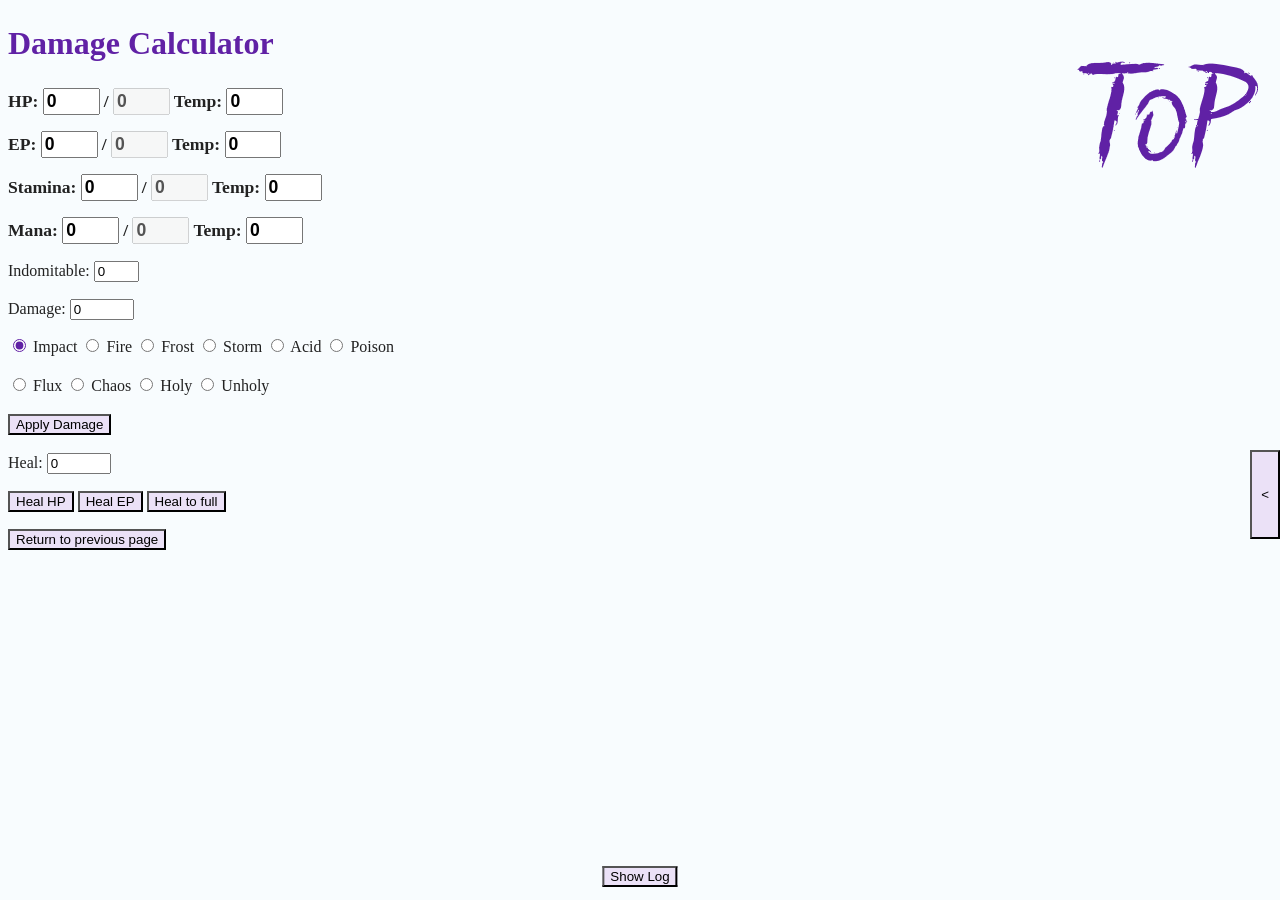
==== hpchange.html @ 517943d3 "Add output log" ====
<!doctype html>
<html class="no-js" lang="">

<head>
  <meta charset="utf-8">
  <meta name="viewport" content="width=device-width, initial-scale=1">
  <title>Damage Calculator</title>
  <link rel="stylesheet" href="css/style.css">
</head>

<body>

  <h1>Damage Calculator</h1>
  <img src="img/logo.png" alt="Logo" id="logo" />

  <div class="hpDiv">
    <p>
      <label for="hp" id="hpLabel" class="hpInfo">HP: </label>
      <input type="number" id="hp" min="0" max="1000" value="10" class="hpInfo" />
      <label for="maxHp" id="maxHpLabel" class="hpInfo"> / </label>
      <input type="number" id="maxHp" min="0" max="1000" value="10" class="hpInfo" />
      <label for="tempHp" id="tempHpLabel" class="hpInfo">Temp: </label>
      <input type="number" id="tempHp" min="0" max="1000" value="0" class="hpInfo" />
    </p>
  </div>
  <div class="hpDiv">
    <p>
      <label for="ep" id="epLabel" class="hpInfo">EP: </label>
      <input type="number" id="ep" min="0" max="1000" value="10" class="hpInfo" />
      <label for="maxEp" id="maxEpLabel" class="hpInfo"> / </label>
      <input type="number" id="maxEp" min="0" max="1000" value="10" class="hpInfo" />
      <label for="tempEp" id="tempEpLabel" class="hpInfo">Temp: </label>
      <input type="number" id="tempEp" min="0" max="1000" value="0" class="hpInfo" />
    </p>
  </div>
  <div class="hpDiv">
    <p>
      <label for="stamina" id="staminaLabel" class="hpInfo">Stamina: </label>
      <input type="number" id="stamina" min="0" max="1000" value="0" class="hpInfo" />
      <label for="maxStamina" id="maxStaminaLabel" class="hpInfo"> / </label>
      <input type="number" id="maxStamina" min="0" max="1000" value="0" class="hpInfo" />
      <label for="tempStamina" id="tempStaminaLabel" class="hpInfo">Temp: </label>
      <input type="number" id="tempStamina" min="0" max="1000" value="0" class="hpInfo" />
    </p>
    <p>
      <label for="mana" id="manaLabel" class="hpInfo">Mana: </label>
      <input type="number" id="mana" min="0" max="1000" value="0" class="hpInfo" />
      <label for="maxMana" id="maxManaLabel" class="hpInfo"> / </label>
      <input type="number" id="maxMana" min="0" max="1000" value="0" class="hpInfo" />
      <label for="tempMana" id="tempManaLabel" class="hpInfo">Temp: </label>
      <input type="number" id="tempMana" min="0" max="1000" value="0" class="hpInfo" />
    </p>
  </div>
  <p>
    <label for="indomitable" id="indomitableLabel">Indomitable: </label>
    <input type="number" id="indomitable" min="0" max="1000" value="0" onchange="updateIndomitable()" />
  </p>
  <p>
    <label for="hpChange">Damage:</label>
    <input type="number" id="hpChange" min="0" max="1000" value="0" />
  </p>
  <form id="damageTypeForm">
    <p>
      <input type="radio" id="damImpact" name="damType" value="impact" checked />
      <label for="damImpact">Impact</label>
      <input type="radio" id="damFire" name="damType" value="fire" />
      <label for="damFire">Fire</label>
      <input type="radio" id="damFrost" name="damType" value="frost" />
      <label for="damFrost">Frost</label>
      <input type="radio" id="damStorm" name="damType" value="storm" />
      <label for="damStorm">Storm</label>
      <input type="radio" id="damAcid" name="damType" value="acid" />
      <label for="damAcid">Acid</label>
      <input type="radio" id="damPoison" name="damType" value="poison" />
      <label for="damPoison">Poison</label>
    </p>
    <p>
      <input type="radio" id="damFlux" name="damType" value="flux" />
      <label for="damFlux">Flux</label>
      <input type="radio" id="damChaos" name="damType" value="chaos" />
      <label for="damChaos">Chaos</label>
      <input type="radio" id="damHoly" name="damType" value="holy" />
      <label for="damHoly">Holy</label>
      <input type="radio" id="damUnholy" name="damType" value="unholy" />
      <label for="damUnholy">Unholy</label>
    </p>
  </form>
  <p>
    <button id="damage" onclick="damage()">Apply Damage</button>
  </p>
  <p>
    <label for="healAmount" id="healLabel">Heal:</label>
    <input type="number" id="healAmount" min="0" max="1000" value="0" />
  </p>
  <p>
    <button id="healHp" onclick="healHp()">Heal HP</button>
    <button id="healEp" onclick="healEp()">Heal EP</button>
    <button id="heal" onclick="heal()">Heal to full</button>
  </p>
  <p>
    <button id="return" onclick="changeStats()">Return to previous page</button>
  </p>
  <p>
    <button id="showLog" onclick="toggleLog()">Show Log</button>
  </p>
  <ul id="outputLog"></ul>
  <button id="popout" onclick="popout()"><</button>

  <div id="resDiv" class="resistances" hidden="hidden">
    <label for="block" id="blockLabel" class="resistances" hidden="hidden">Block:</label>
    <input type="number" id="block" class="resistances" hidden="hidden" />
    <label for="ward" id="wardLabel" class="resistances" hidden="hidden">Ward:</label>
    <input type="number" id="ward" class="resistances" hidden="hidden" />
    <label for="resImpact" id="resImpactLabel" class="resistances" hidden="hidden">Impact Resistance:</label>
    <input type="number" id="resImpact" class="resistances" hidden="hidden" />
    <label for="resFire" id="resFireLabel" class="resistances" hidden="hidden">Fire Resistance:</label>
    <input type="number" id="resFire" class="resistances" hidden="hidden" />
    <label for="resFrost" id="resFrostLabel" class="resistances" hidden="hidden">Frost Resistance:</label>
    <input type="number" id="resFrost" class="resistances" hidden="hidden" />
    <label for="resStorm" id="resStormLabel" class="resistances" hidden="hidden">Storm Resistance:</label>
    <input type="number" id="resStorm" class="resistances" hidden="hidden" />
    <label for="resAcid" id="resAcidLabel" class="resistances" hidden="hidden">Acid Resistance:</label>
    <input type="number" id="resAcid" class="resistances" hidden="hidden" />
    <label for="resPoison" id="resPoisonLabel" class="resistances" hidden="hidden">Poison Resistance:</label>
    <input type="number" id="resPoison" class="resistances" hidden="hidden" />
    <label for="resFlux" id="resFluxLabel" class="resistances" hidden="hidden">Flux Resistance:</label>
    <input type="number" id="resFlux" class="resistances" hidden="hidden" />
    <label for="resChaos" id="resChaosLabel" class="resistances" hidden="hidden">Chaos Resistance:</label>
    <input type="number" id="resChaos" class="resistances" hidden="hidden" />
    <label for="resHoly" id="resHolyLabel" class="resistances" hidden="hidden">Holy Resistance:</label>
    <input type="number" id="resHoly" class="resistances" hidden="hidden" />
    <label for="resUnholy" id="resUnholyLabel" class="resistances" hidden="hidden">Unholy Resistance:</label>
    <input type="number" id="resUnholy" class="resistances" hidden="hidden" />
  </div>

  <script src="js/changeHp.js"></script>

</body>

</html>
---- css/style.css ----
/*! HTML5 Boilerplate v9.0.1 | MIT License | https://html5boilerplate.com/ */

/* main.css 3.0.0 | MIT License | https://github.com/h5bp/main.css#readme */
/*
 * What follows is the result of much research on cross-browser styling.
 * Credit left inline and big thanks to Nicolas Gallagher, Jonathan Neal,
 * Kroc Camen, and the H5BP dev community and team.
 */

/* ==========================================================================
   Base styles: opinionated defaults
   ========================================================================== */

html {
  color: #222;
  font-size: 1em;
  line-height: 1.4;
}

/*
 * Remove text-shadow in selection highlight:
 * https://twitter.com/miketaylr/status/12228805301
 *
 * Customize the background color to match your design.
 */

::-moz-selection {
  background: #b3d4fc;
  text-shadow: none;
}

::selection {
  background: #b3d4fc;
  text-shadow: none;
}

/*
 * A better looking default horizontal rule
 */

hr {
  display: block;
  height: 1px;
  border: 0;
  border-top: 1px solid #ccc;
  margin: 1em 0;
  padding: 0;
}

/*
 * Remove the gap between audio, canvas, iframes,
 * images, videos and the bottom of their containers:
 * https://github.com/h5bp/html5-boilerplate/issues/440
 */

audio,
canvas,
iframe,
img,
svg,
video {
  vertical-align: middle;
}

/*
 * Remove default fieldset styles.
 */

fieldset {
  border: 0;
  margin: 0;
  padding: 0;
}

/*
 * Allow only vertical resizing of textareas.
 */

textarea {
  resize: vertical;
}

/* ==========================================================================
   Author's custom styles
   ========================================================================== */

body {
  background-color: #f8fcfe;
  font-family: "Noto Serif", "Georgia", serif;
}

h1 {
  color: #6021a5;
  font-size: 200%;
}

#logo {
  position: absolute;
  top: 0;
  right: 0;
  width: 18%;
}

button {
  background-color: #EBE1F7;
}

input[type="radio"] {
  accent-color: #6021a5;
}

.hpDiv .hpInfo {
  font-weight: bold;
  font-size: 110%;
}

.tempHpDiv .hpInfo {
  font-weight: bold;
  font-size: 140%;
}

#hpTable input {
  width: 7ch;
}

.hpDiv input {
  width: 5ch;
}

.tempHpDiv input {
  width: 5ch;
}

#popout {
  width: 4ch;
  height: 12ch;
  position: absolute;
  top: 50%;
  right: 0;
  z-index: 100;
  anchor-name: --popout;
}

.resistances {
  display: inline-grid;
  grid-template-columns: max-content auto;
  grid-gap: 0.5rem;
  align-items: center;
}

#resDiv {
  position-anchor: --popout;
  position: absolute;
  position-area: left;
  z-index: 99;
  background-color: white;
  padding: 0.5em;
  border: 1px solid black;
}

.resistances input {
  width: 5ch;
}

#indomitable {
  width: 5ch;
}

#outputLog {
  position: fixed;
  bottom: 0;
  width: 90%;
  z-index: 98;
  background-color: #f8fcfe;
  list-style: none;
  padding: 2em 1em;
  border: 1px solid black;
  max-height: 10em;
  overflow-y: scroll;
}

#showLog {
  position: fixed;
  bottom: 1em;
  left: 50%;
  transform: translateX(-50%);
  z-index: 100;
}

/* ==========================================================================
   Helper classes
   ========================================================================== */

/*
 * Hide visually and from screen readers
 */

.hidden,
[hidden] {
  display: none !important;
}

/*
 * Hide only visually, but have it available for screen readers:
 * https://snook.ca/archives/html_and_css/hiding-content-for-accessibility
 *
 * 1. For long content, line feeds are not interpreted as spaces and small width
 *    causes content to wrap 1 word per line:
 *    https://medium.com/@jessebeach/beware-smushed-off-screen-accessible-text-5952a4c2cbfe
 */

.visually-hidden {
  border: 0;
  clip: rect(0, 0, 0, 0);
  height: 1px;
  margin: -1px;
  overflow: hidden;
  padding: 0;
  position: absolute;
  white-space: nowrap;
  width: 1px;
  /* 1 */
}

/*
 * Extends the .visually-hidden class to allow the element
 * to be focusable when navigated to via the keyboard:
 * https://www.drupal.org/node/897638
 */

.visually-hidden.focusable:active,
.visually-hidden.focusable:focus {
  clip: auto;
  height: auto;
  margin: 0;
  overflow: visible;
  position: static;
  white-space: inherit;
  width: auto;
}

/*
 * Hide visually and from screen readers, but maintain layout
 */

.invisible {
  visibility: hidden;
}

/*
 * Clearfix: contain floats
 *
 * The use of `table` rather than `block` is only necessary if using
 * `::before` to contain the top-margins of child elements.
 */

.clearfix::before,
.clearfix::after {
  content: "";
  display: table;
}

.clearfix::after {
  clear: both;
}

/* ==========================================================================
   EXAMPLE Media Queries for Responsive Design.
   These examples override the primary ('mobile first') styles.
   Modify as content requires.
   ========================================================================== */

@media only screen and (min-width: 35em) {
  /* Style adjustments for viewports that meet the condition */
}

@media print,
  (-webkit-min-device-pixel-ratio: 1.25),
  (min-resolution: 1.25dppx),
  (min-resolution: 120dpi) {
  /* Style adjustments for high resolution devices */
}

/* ==========================================================================
   Print styles.
   Inlined to avoid the additional HTTP request:
   https://www.phpied.com/delay-loading-your-print-css/
   ========================================================================== */

@media print {
  *,
  *::before,
  *::after {
    background: #fff !important;
    color: #000 !important;
    /* Black prints faster */
    box-shadow: none !important;
    text-shadow: none !important;
  }

  a,
  a:visited {
    text-decoration: underline;
  }

  a[href]::after {
    content: " (" attr(href) ")";
  }

  abbr[title]::after {
    content: " (" attr(title) ")";
  }

  /*
   * Don't show links that are fragment identifiers,
   * or use the `javascript:` pseudo protocol
   */
  a[href^="#"]::after,
  a[href^="javascript:"]::after {
    content: "";
  }

  pre {
    white-space: pre-wrap !important;
  }

  pre,
  blockquote {
    border: 1px solid #999;
    page-break-inside: avoid;
  }

  tr,
  img {
    page-break-inside: avoid;
  }

  p,
  h2,
  h3 {
    orphans: 3;
    widows: 3;
  }

  h2,
  h3 {
    page-break-after: avoid;
  }
}
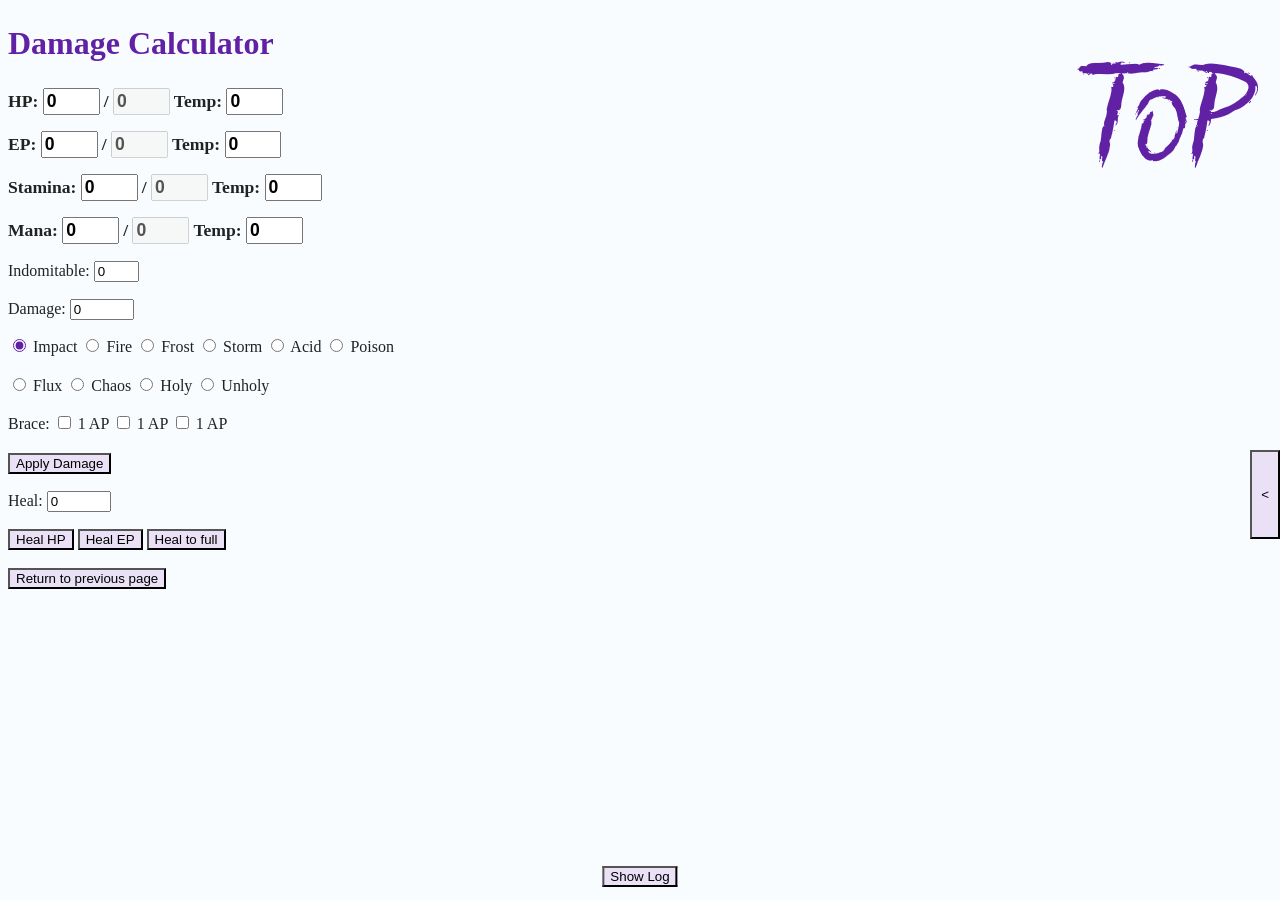
==== commit 937f3f36: "Add brace mechanic" ====
--- a/hpchange.html
+++ b/hpchange.html
@@ -86,6 +86,17 @@
     </p>
   </form>
   <p>
+    <form id="braceForm">
+      <label id="braceLabel">Brace: </label>
+      <input type="checkbox" id="braceOne" name="braceAmount" value="1" />
+      <label for="braceOne">1 AP</label>
+      <input type="checkbox" id="braceTwo" name="braceAmount" value="2" />
+      <label for="braceTwo">1 AP</label>
+      <input type="checkbox" id="braceThree" name="braceAmount" value="3" />
+      <label for="braceThree">1 AP</label>
+    </form>
+  </p>
+  <p>
     <button id="damage" onclick="damage()">Apply Damage</button>
   </p>
   <p>
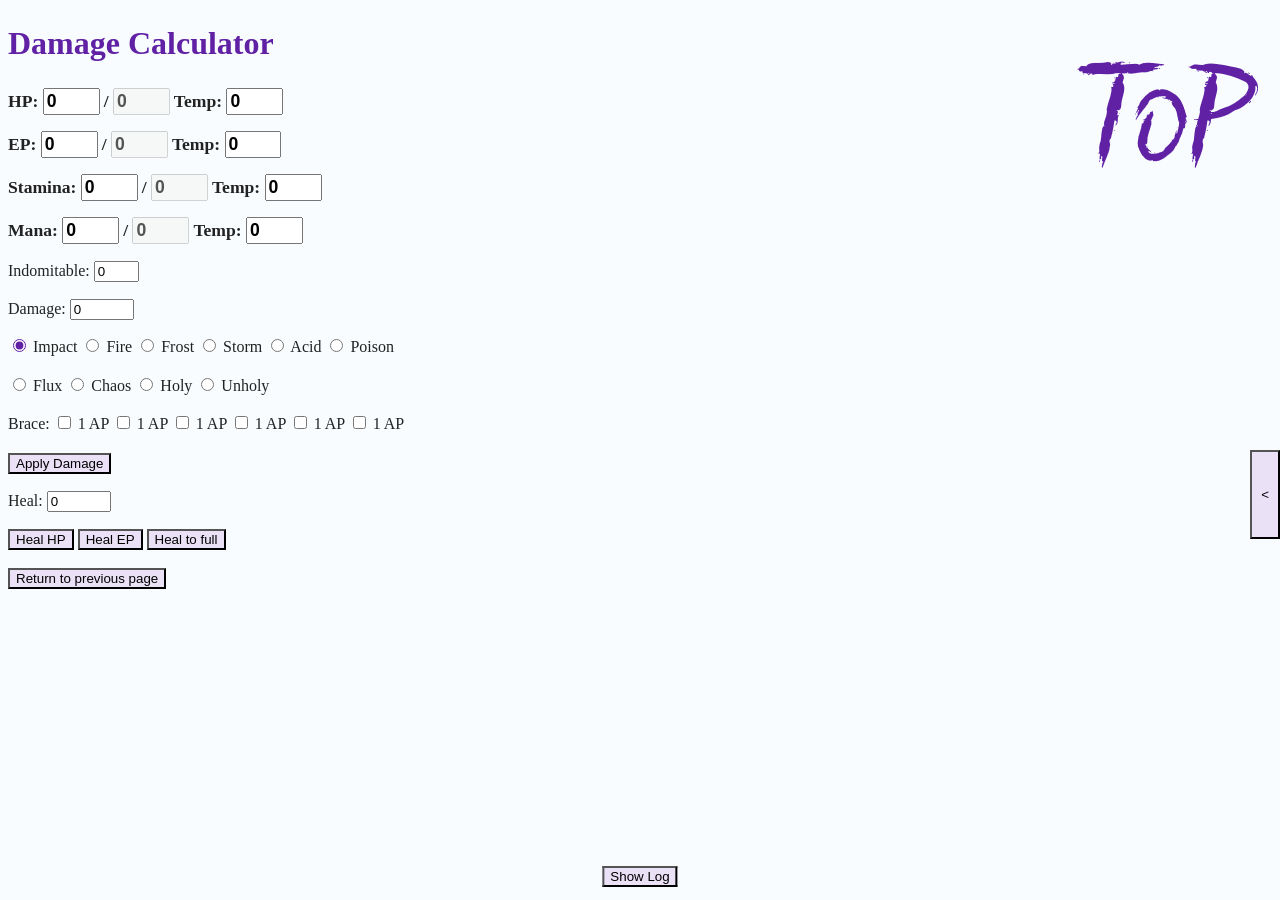
==== commit e338c2f9: "Increase number of AP for Brace" ====
--- a/hpchange.html
+++ b/hpchange.html
@@ -94,6 +94,12 @@
       <label for="braceTwo">1 AP</label>
       <input type="checkbox" id="braceThree" name="braceAmount" value="3" />
       <label for="braceThree">1 AP</label>
+      <input type="checkbox" id="braceFour" name="braceAmount" value="4" />
+      <label for="braceFour">1 AP</label>
+      <input type="checkbox" id="braceFive" name="braceAmount" value="5" />
+      <label for="braceFive">1 AP</label>
+      <input type="checkbox" id="braceSix" name="braceAmount" value="6" />
+      <label for="braceSix">1 AP</label>
     </form>
   </p>
   <p>
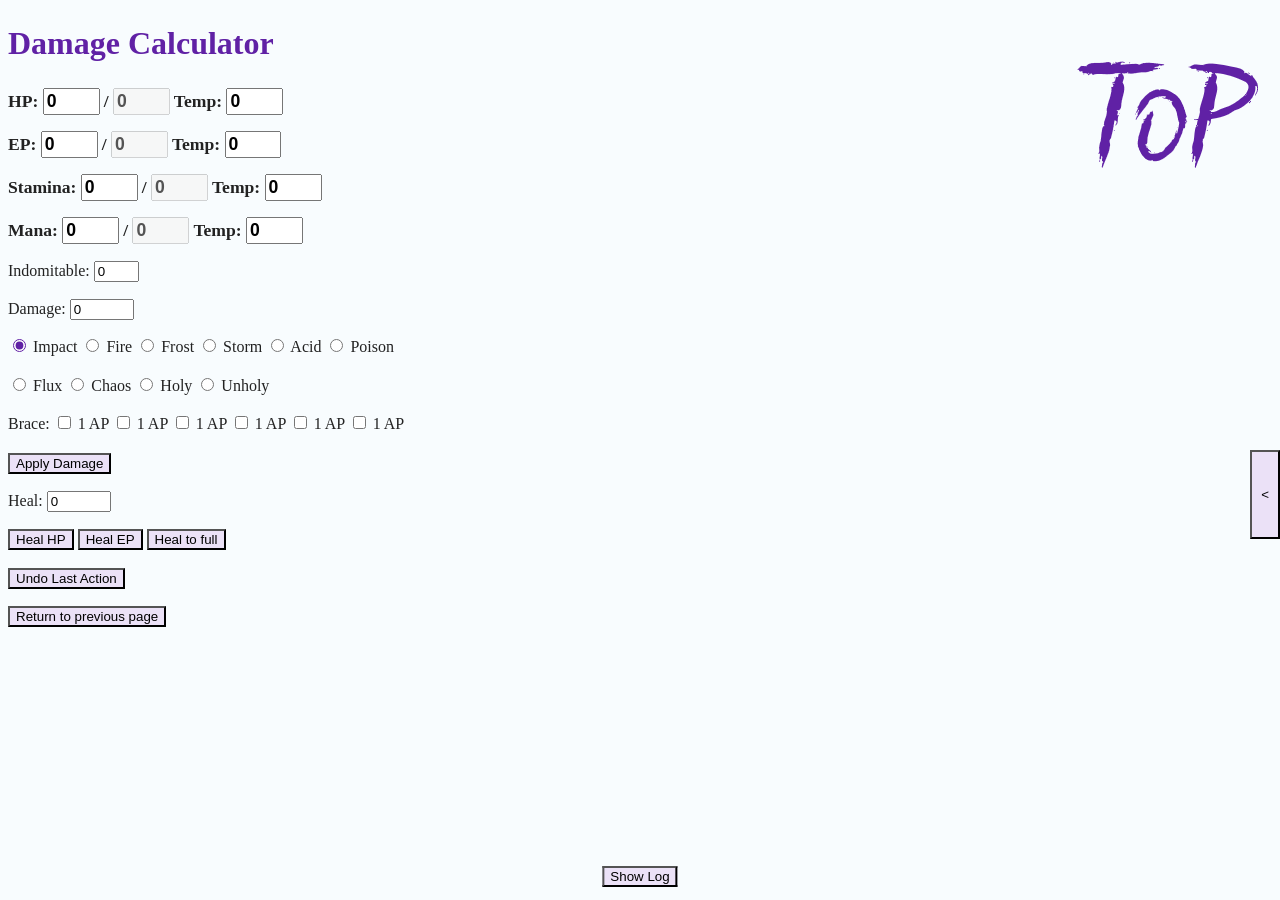
==== commit 04004ad1: "Add undo button" ====
--- a/hpchange.html
+++ b/hpchange.html
@@ -110,15 +110,18 @@
     <input type="number" id="healAmount" min="0" max="1000" value="0" />
   </p>
   <p>
-    <button id="healHp" onclick="healHp()">Heal HP</button>
-    <button id="healEp" onclick="healEp()">Heal EP</button>
-    <button id="heal" onclick="heal()">Heal to full</button>
+    <button id="healHp" onclick="heal('hp')">Heal HP</button>
+    <button id="healEp" onclick="heal('ep')">Heal EP</button>
+    <button id="healFull" onclick="heal('full')">Heal to full</button>
+  </p>
+  <p>
+    <button id="showLog" onclick="toggleLog()">Show Log</button>
+  </p>
+  <p>
+    <button id="undo" onclick="undo()">Undo Last Action</button>
   </p>
   <p>
     <button id="return" onclick="changeStats()">Return to previous page</button>
-  </p>
-  <p>
-    <button id="showLog" onclick="toggleLog()">Show Log</button>
   </p>
   <ul id="outputLog"></ul>
   <button id="popout" onclick="popout()"><</button>
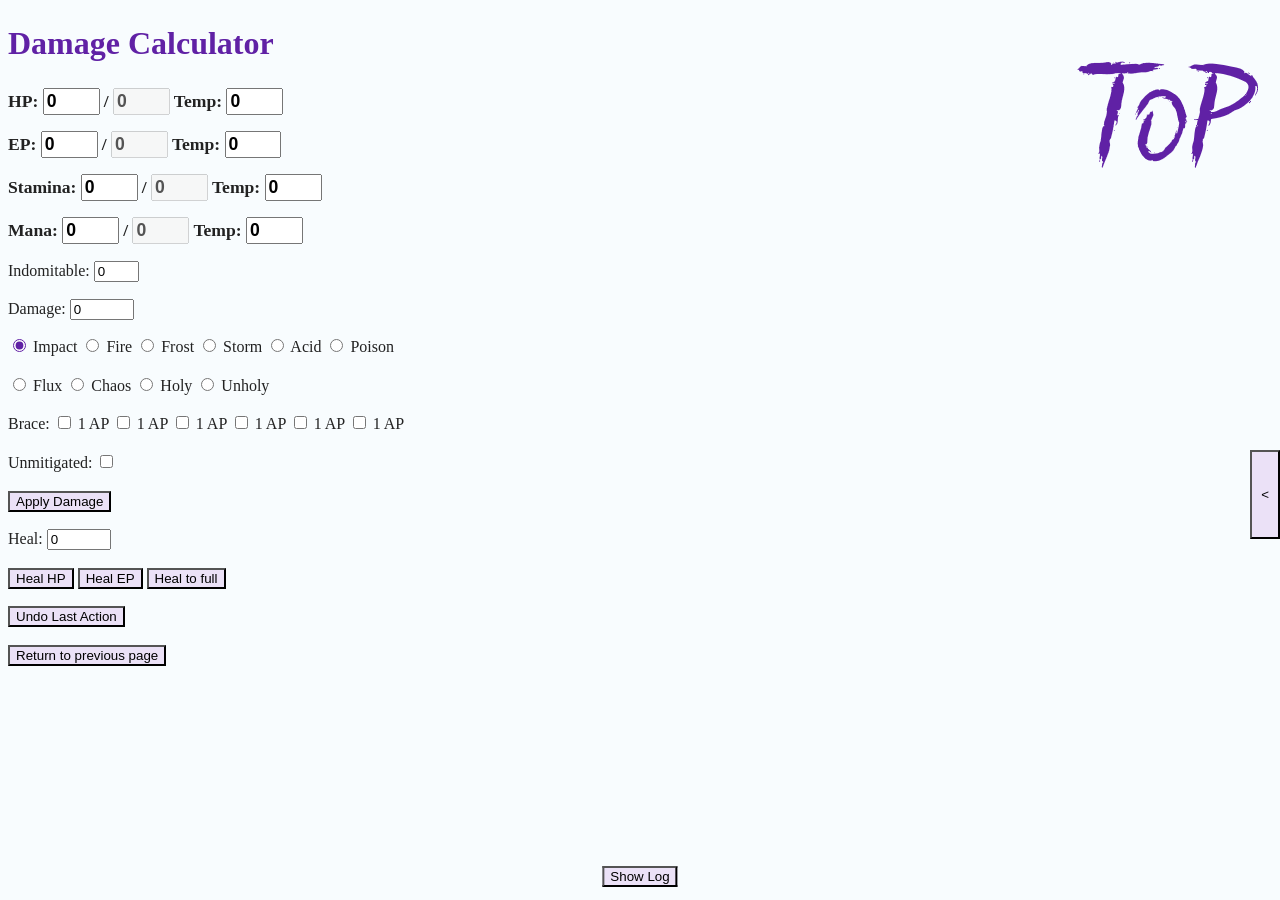
==== commit 1f53f5b1: "Add unmitigated damage toggle" ====
--- a/hpchange.html
+++ b/hpchange.html
@@ -103,6 +103,10 @@
     </form>
   </p>
   <p>
+    <label for="unmitigated">Unmitigated: </label>
+    <input type="checkbox" id="unmitigated" name="unmitigated" value="true" />
+  </p>
+  <p>
     <button id="damage" onclick="damage()">Apply Damage</button>
   </p>
   <p>
@@ -115,13 +119,13 @@
     <button id="healFull" onclick="heal('full')">Heal to full</button>
   </p>
   <p>
-    <button id="showLog" onclick="toggleLog()">Show Log</button>
-  </p>
-  <p>
     <button id="undo" onclick="undo()">Undo Last Action</button>
   </p>
   <p>
     <button id="return" onclick="changeStats()">Return to previous page</button>
+  </p>
+  <p>
+    <button id="showLog" onclick="toggleLog()">Show Log</button>
   </p>
   <ul id="outputLog"></ul>
   <button id="popout" onclick="popout()"><</button>
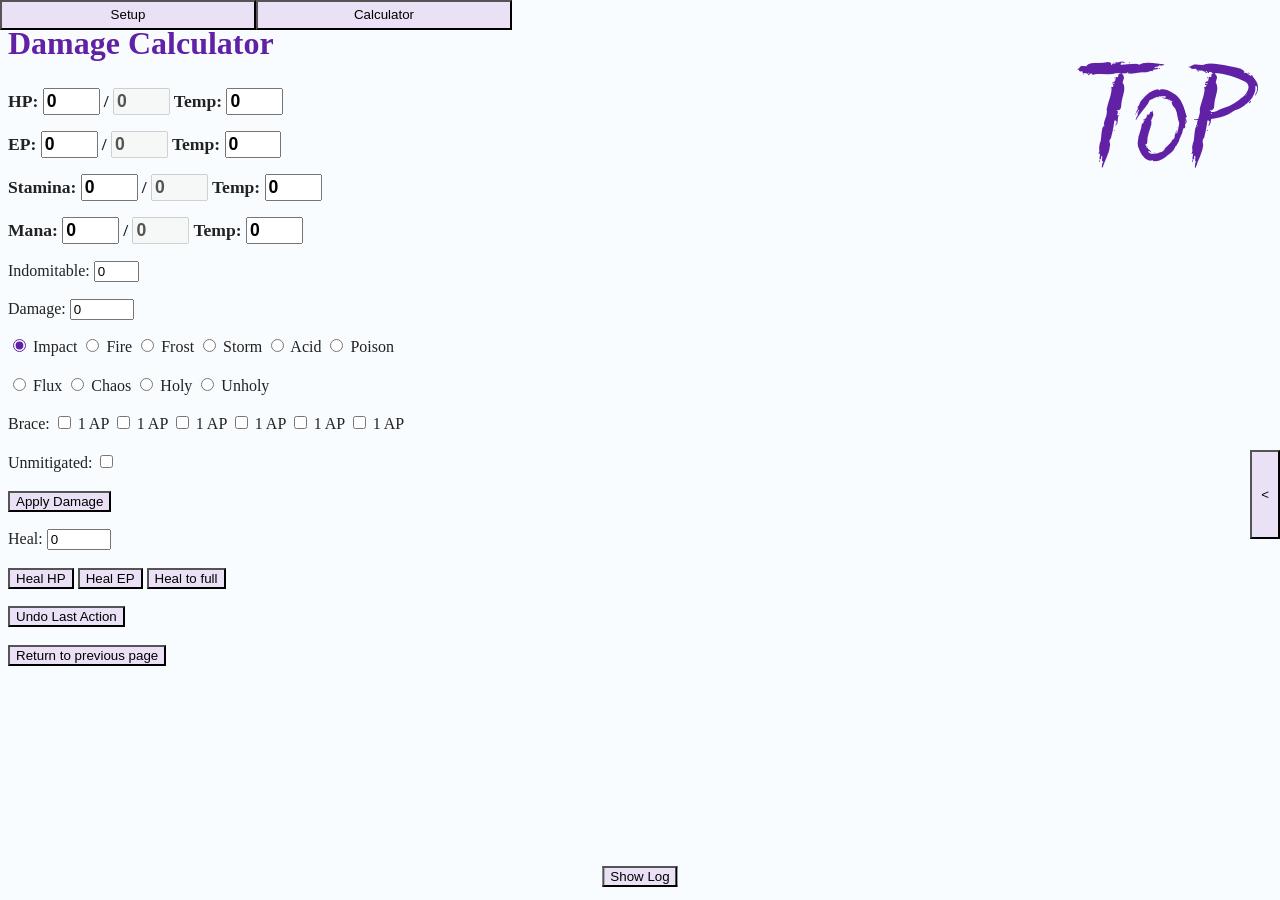
==== commit c21fcc50: "Add top navigation" ====
--- a/hpchange.html
+++ b/hpchange.html
@@ -9,155 +9,159 @@
 </head>
 
 <body>
+<p id="navigation">
+  <button id="setup" onclick="changeStats()">Setup</button>
+  <button id="calculator">Calculator</button>
+</p>
 
-  <h1>Damage Calculator</h1>
-  <img src="img/logo.png" alt="Logo" id="logo" />
+<h1>Damage Calculator</h1>
+<img src="img/logo.png" alt="Logo" id="logo" />
 
-  <div class="hpDiv">
-    <p>
-      <label for="hp" id="hpLabel" class="hpInfo">HP: </label>
-      <input type="number" id="hp" min="0" max="1000" value="10" class="hpInfo" />
-      <label for="maxHp" id="maxHpLabel" class="hpInfo"> / </label>
-      <input type="number" id="maxHp" min="0" max="1000" value="10" class="hpInfo" />
-      <label for="tempHp" id="tempHpLabel" class="hpInfo">Temp: </label>
-      <input type="number" id="tempHp" min="0" max="1000" value="0" class="hpInfo" />
-    </p>
-  </div>
-  <div class="hpDiv">
-    <p>
-      <label for="ep" id="epLabel" class="hpInfo">EP: </label>
-      <input type="number" id="ep" min="0" max="1000" value="10" class="hpInfo" />
-      <label for="maxEp" id="maxEpLabel" class="hpInfo"> / </label>
-      <input type="number" id="maxEp" min="0" max="1000" value="10" class="hpInfo" />
-      <label for="tempEp" id="tempEpLabel" class="hpInfo">Temp: </label>
-      <input type="number" id="tempEp" min="0" max="1000" value="0" class="hpInfo" />
-    </p>
-  </div>
-  <div class="hpDiv">
-    <p>
-      <label for="stamina" id="staminaLabel" class="hpInfo">Stamina: </label>
-      <input type="number" id="stamina" min="0" max="1000" value="0" class="hpInfo" />
-      <label for="maxStamina" id="maxStaminaLabel" class="hpInfo"> / </label>
-      <input type="number" id="maxStamina" min="0" max="1000" value="0" class="hpInfo" />
-      <label for="tempStamina" id="tempStaminaLabel" class="hpInfo">Temp: </label>
-      <input type="number" id="tempStamina" min="0" max="1000" value="0" class="hpInfo" />
-    </p>
-    <p>
-      <label for="mana" id="manaLabel" class="hpInfo">Mana: </label>
-      <input type="number" id="mana" min="0" max="1000" value="0" class="hpInfo" />
-      <label for="maxMana" id="maxManaLabel" class="hpInfo"> / </label>
-      <input type="number" id="maxMana" min="0" max="1000" value="0" class="hpInfo" />
-      <label for="tempMana" id="tempManaLabel" class="hpInfo">Temp: </label>
-      <input type="number" id="tempMana" min="0" max="1000" value="0" class="hpInfo" />
-    </p>
-  </div>
+<div class="hpDiv">
   <p>
-    <label for="indomitable" id="indomitableLabel">Indomitable: </label>
-    <input type="number" id="indomitable" min="0" max="1000" value="0" onchange="updateIndomitable()" />
+    <label for="hp" id="hpLabel" class="hpInfo">HP: </label>
+    <input type="number" id="hp" min="0" max="1000" value="10" class="hpInfo" />
+    <label for="maxHp" id="maxHpLabel" class="hpInfo"> / </label>
+    <input type="number" id="maxHp" min="0" max="1000" value="10" class="hpInfo" />
+    <label for="tempHp" id="tempHpLabel" class="hpInfo">Temp: </label>
+    <input type="number" id="tempHp" min="0" max="1000" value="0" class="hpInfo" />
+  </p>
+</div>
+<div class="hpDiv">
+  <p>
+    <label for="ep" id="epLabel" class="hpInfo">EP: </label>
+    <input type="number" id="ep" min="0" max="1000" value="10" class="hpInfo" />
+    <label for="maxEp" id="maxEpLabel" class="hpInfo"> / </label>
+    <input type="number" id="maxEp" min="0" max="1000" value="10" class="hpInfo" />
+    <label for="tempEp" id="tempEpLabel" class="hpInfo">Temp: </label>
+    <input type="number" id="tempEp" min="0" max="1000" value="0" class="hpInfo" />
+  </p>
+</div>
+<div class="hpDiv">
+  <p>
+    <label for="stamina" id="staminaLabel" class="hpInfo">Stamina: </label>
+    <input type="number" id="stamina" min="0" max="1000" value="0" class="hpInfo" />
+    <label for="maxStamina" id="maxStaminaLabel" class="hpInfo"> / </label>
+    <input type="number" id="maxStamina" min="0" max="1000" value="0" class="hpInfo" />
+    <label for="tempStamina" id="tempStaminaLabel" class="hpInfo">Temp: </label>
+    <input type="number" id="tempStamina" min="0" max="1000" value="0" class="hpInfo" />
   </p>
   <p>
-    <label for="hpChange">Damage:</label>
-    <input type="number" id="hpChange" min="0" max="1000" value="0" />
+    <label for="mana" id="manaLabel" class="hpInfo">Mana: </label>
+    <input type="number" id="mana" min="0" max="1000" value="0" class="hpInfo" />
+    <label for="maxMana" id="maxManaLabel" class="hpInfo"> / </label>
+    <input type="number" id="maxMana" min="0" max="1000" value="0" class="hpInfo" />
+    <label for="tempMana" id="tempManaLabel" class="hpInfo">Temp: </label>
+    <input type="number" id="tempMana" min="0" max="1000" value="0" class="hpInfo" />
   </p>
-  <form id="damageTypeForm">
-    <p>
-      <input type="radio" id="damImpact" name="damType" value="impact" checked />
-      <label for="damImpact">Impact</label>
-      <input type="radio" id="damFire" name="damType" value="fire" />
-      <label for="damFire">Fire</label>
-      <input type="radio" id="damFrost" name="damType" value="frost" />
-      <label for="damFrost">Frost</label>
-      <input type="radio" id="damStorm" name="damType" value="storm" />
-      <label for="damStorm">Storm</label>
-      <input type="radio" id="damAcid" name="damType" value="acid" />
-      <label for="damAcid">Acid</label>
-      <input type="radio" id="damPoison" name="damType" value="poison" />
-      <label for="damPoison">Poison</label>
-    </p>
-    <p>
-      <input type="radio" id="damFlux" name="damType" value="flux" />
-      <label for="damFlux">Flux</label>
-      <input type="radio" id="damChaos" name="damType" value="chaos" />
-      <label for="damChaos">Chaos</label>
-      <input type="radio" id="damHoly" name="damType" value="holy" />
-      <label for="damHoly">Holy</label>
-      <input type="radio" id="damUnholy" name="damType" value="unholy" />
-      <label for="damUnholy">Unholy</label>
-    </p>
-  </form>
+</div>
+<p>
+  <label for="indomitable" id="indomitableLabel">Indomitable: </label>
+  <input type="number" id="indomitable" min="0" max="1000" value="0" onchange="updateIndomitable()" />
+</p>
+<p>
+  <label for="hpChange">Damage:</label>
+  <input type="number" id="hpChange" min="0" max="1000" value="0" />
+</p>
+<form id="damageTypeForm">
   <p>
-    <form id="braceForm">
-      <label id="braceLabel">Brace: </label>
-      <input type="checkbox" id="braceOne" name="braceAmount" value="1" />
-      <label for="braceOne">1 AP</label>
-      <input type="checkbox" id="braceTwo" name="braceAmount" value="2" />
-      <label for="braceTwo">1 AP</label>
-      <input type="checkbox" id="braceThree" name="braceAmount" value="3" />
-      <label for="braceThree">1 AP</label>
-      <input type="checkbox" id="braceFour" name="braceAmount" value="4" />
-      <label for="braceFour">1 AP</label>
-      <input type="checkbox" id="braceFive" name="braceAmount" value="5" />
-      <label for="braceFive">1 AP</label>
-      <input type="checkbox" id="braceSix" name="braceAmount" value="6" />
-      <label for="braceSix">1 AP</label>
-    </form>
+    <input type="radio" id="damImpact" name="damType" value="impact" checked />
+    <label for="damImpact">Impact</label>
+    <input type="radio" id="damFire" name="damType" value="fire" />
+    <label for="damFire">Fire</label>
+    <input type="radio" id="damFrost" name="damType" value="frost" />
+    <label for="damFrost">Frost</label>
+    <input type="radio" id="damStorm" name="damType" value="storm" />
+    <label for="damStorm">Storm</label>
+    <input type="radio" id="damAcid" name="damType" value="acid" />
+    <label for="damAcid">Acid</label>
+    <input type="radio" id="damPoison" name="damType" value="poison" />
+    <label for="damPoison">Poison</label>
   </p>
   <p>
-    <label for="unmitigated">Unmitigated: </label>
-    <input type="checkbox" id="unmitigated" name="unmitigated" value="true" />
+    <input type="radio" id="damFlux" name="damType" value="flux" />
+    <label for="damFlux">Flux</label>
+    <input type="radio" id="damChaos" name="damType" value="chaos" />
+    <label for="damChaos">Chaos</label>
+    <input type="radio" id="damHoly" name="damType" value="holy" />
+    <label for="damHoly">Holy</label>
+    <input type="radio" id="damUnholy" name="damType" value="unholy" />
+    <label for="damUnholy">Unholy</label>
   </p>
-  <p>
-    <button id="damage" onclick="damage()">Apply Damage</button>
-  </p>
-  <p>
-    <label for="healAmount" id="healLabel">Heal:</label>
-    <input type="number" id="healAmount" min="0" max="1000" value="0" />
-  </p>
-  <p>
-    <button id="healHp" onclick="heal('hp')">Heal HP</button>
-    <button id="healEp" onclick="heal('ep')">Heal EP</button>
-    <button id="healFull" onclick="heal('full')">Heal to full</button>
-  </p>
-  <p>
-    <button id="undo" onclick="undo()">Undo Last Action</button>
-  </p>
-  <p>
-    <button id="return" onclick="changeStats()">Return to previous page</button>
-  </p>
-  <p>
-    <button id="showLog" onclick="toggleLog()">Show Log</button>
-  </p>
-  <ul id="outputLog"></ul>
-  <button id="popout" onclick="popout()"><</button>
+</form>
+<p>
+  <form id="braceForm">
+    <label id="braceLabel">Brace: </label>
+    <input type="checkbox" id="braceOne" name="braceAmount" value="1" />
+    <label for="braceOne">1 AP</label>
+    <input type="checkbox" id="braceTwo" name="braceAmount" value="2" />
+    <label for="braceTwo">1 AP</label>
+    <input type="checkbox" id="braceThree" name="braceAmount" value="3" />
+    <label for="braceThree">1 AP</label>
+    <input type="checkbox" id="braceFour" name="braceAmount" value="4" />
+    <label for="braceFour">1 AP</label>
+    <input type="checkbox" id="braceFive" name="braceAmount" value="5" />
+    <label for="braceFive">1 AP</label>
+    <input type="checkbox" id="braceSix" name="braceAmount" value="6" />
+    <label for="braceSix">1 AP</label>
+  </form>
+</p>
+<p>
+  <label for="unmitigated">Unmitigated: </label>
+  <input type="checkbox" id="unmitigated" name="unmitigated" value="true" />
+</p>
+<p>
+  <button id="damage" onclick="damage()">Apply Damage</button>
+</p>
+<p>
+  <label for="healAmount" id="healLabel">Heal:</label>
+  <input type="number" id="healAmount" min="0" max="1000" value="0" />
+</p>
+<p>
+  <button id="healHp" onclick="heal('hp')">Heal HP</button>
+  <button id="healEp" onclick="heal('ep')">Heal EP</button>
+  <button id="healFull" onclick="heal('full')">Heal to full</button>
+</p>
+<p>
+  <button id="undo" onclick="undo()">Undo Last Action</button>
+</p>
+<p>
+  <button id="return" onclick="changeStats()">Return to previous page</button>
+</p>
+<p>
+  <button id="showLog" onclick="toggleLog()">Show Log</button>
+</p>
+<ul id="outputLog"></ul>
+<button id="popout" onclick="popout()"><</button>
 
-  <div id="resDiv" class="resistances" hidden="hidden">
-    <label for="block" id="blockLabel" class="resistances" hidden="hidden">Block:</label>
-    <input type="number" id="block" class="resistances" hidden="hidden" />
-    <label for="ward" id="wardLabel" class="resistances" hidden="hidden">Ward:</label>
-    <input type="number" id="ward" class="resistances" hidden="hidden" />
-    <label for="resImpact" id="resImpactLabel" class="resistances" hidden="hidden">Impact Resistance:</label>
-    <input type="number" id="resImpact" class="resistances" hidden="hidden" />
-    <label for="resFire" id="resFireLabel" class="resistances" hidden="hidden">Fire Resistance:</label>
-    <input type="number" id="resFire" class="resistances" hidden="hidden" />
-    <label for="resFrost" id="resFrostLabel" class="resistances" hidden="hidden">Frost Resistance:</label>
-    <input type="number" id="resFrost" class="resistances" hidden="hidden" />
-    <label for="resStorm" id="resStormLabel" class="resistances" hidden="hidden">Storm Resistance:</label>
-    <input type="number" id="resStorm" class="resistances" hidden="hidden" />
-    <label for="resAcid" id="resAcidLabel" class="resistances" hidden="hidden">Acid Resistance:</label>
-    <input type="number" id="resAcid" class="resistances" hidden="hidden" />
-    <label for="resPoison" id="resPoisonLabel" class="resistances" hidden="hidden">Poison Resistance:</label>
-    <input type="number" id="resPoison" class="resistances" hidden="hidden" />
-    <label for="resFlux" id="resFluxLabel" class="resistances" hidden="hidden">Flux Resistance:</label>
-    <input type="number" id="resFlux" class="resistances" hidden="hidden" />
-    <label for="resChaos" id="resChaosLabel" class="resistances" hidden="hidden">Chaos Resistance:</label>
-    <input type="number" id="resChaos" class="resistances" hidden="hidden" />
-    <label for="resHoly" id="resHolyLabel" class="resistances" hidden="hidden">Holy Resistance:</label>
-    <input type="number" id="resHoly" class="resistances" hidden="hidden" />
-    <label for="resUnholy" id="resUnholyLabel" class="resistances" hidden="hidden">Unholy Resistance:</label>
-    <input type="number" id="resUnholy" class="resistances" hidden="hidden" />
-  </div>
+<div id="resDiv" class="resistances" hidden="hidden">
+  <label for="block" id="blockLabel" class="resistances" hidden="hidden">Block:</label>
+  <input type="number" id="block" class="resistances" hidden="hidden" />
+  <label for="ward" id="wardLabel" class="resistances" hidden="hidden">Ward:</label>
+  <input type="number" id="ward" class="resistances" hidden="hidden" />
+  <label for="resImpact" id="resImpactLabel" class="resistances" hidden="hidden">Impact Resistance:</label>
+  <input type="number" id="resImpact" class="resistances" hidden="hidden" />
+  <label for="resFire" id="resFireLabel" class="resistances" hidden="hidden">Fire Resistance:</label>
+  <input type="number" id="resFire" class="resistances" hidden="hidden" />
+  <label for="resFrost" id="resFrostLabel" class="resistances" hidden="hidden">Frost Resistance:</label>
+  <input type="number" id="resFrost" class="resistances" hidden="hidden" />
+  <label for="resStorm" id="resStormLabel" class="resistances" hidden="hidden">Storm Resistance:</label>
+  <input type="number" id="resStorm" class="resistances" hidden="hidden" />
+  <label for="resAcid" id="resAcidLabel" class="resistances" hidden="hidden">Acid Resistance:</label>
+  <input type="number" id="resAcid" class="resistances" hidden="hidden" />
+  <label for="resPoison" id="resPoisonLabel" class="resistances" hidden="hidden">Poison Resistance:</label>
+  <input type="number" id="resPoison" class="resistances" hidden="hidden" />
+  <label for="resFlux" id="resFluxLabel" class="resistances" hidden="hidden">Flux Resistance:</label>
+  <input type="number" id="resFlux" class="resistances" hidden="hidden" />
+  <label for="resChaos" id="resChaosLabel" class="resistances" hidden="hidden">Chaos Resistance:</label>
+  <input type="number" id="resChaos" class="resistances" hidden="hidden" />
+  <label for="resHoly" id="resHolyLabel" class="resistances" hidden="hidden">Holy Resistance:</label>
+  <input type="number" id="resHoly" class="resistances" hidden="hidden" />
+  <label for="resUnholy" id="resUnholyLabel" class="resistances" hidden="hidden">Unholy Resistance:</label>
+  <input type="number" id="resUnholy" class="resistances" hidden="hidden" />
+</div>
 
-  <script src="js/changeHp.js"></script>
+<script src="js/changeHp.js"></script>
 
 </body>
 
--- a/css/style.css
+++ b/css/style.css
@@ -92,6 +92,7 @@
 h1 {
   color: #6021a5;
   font-size: 200%;
+  z-index: 2;
 }
 
 #logo {
@@ -103,6 +104,22 @@
 
 button {
   background-color: #EBE1F7;
+}
+
+#navigation button {
+  width: 20%;
+  height: 4ch;
+  position: absolute;
+  top: 0;
+  z-index: 1;
+}
+
+#setup {
+  left: 0;
+}
+
+#calculator {
+  left: 20%;
 }
 
 input[type="radio"] {
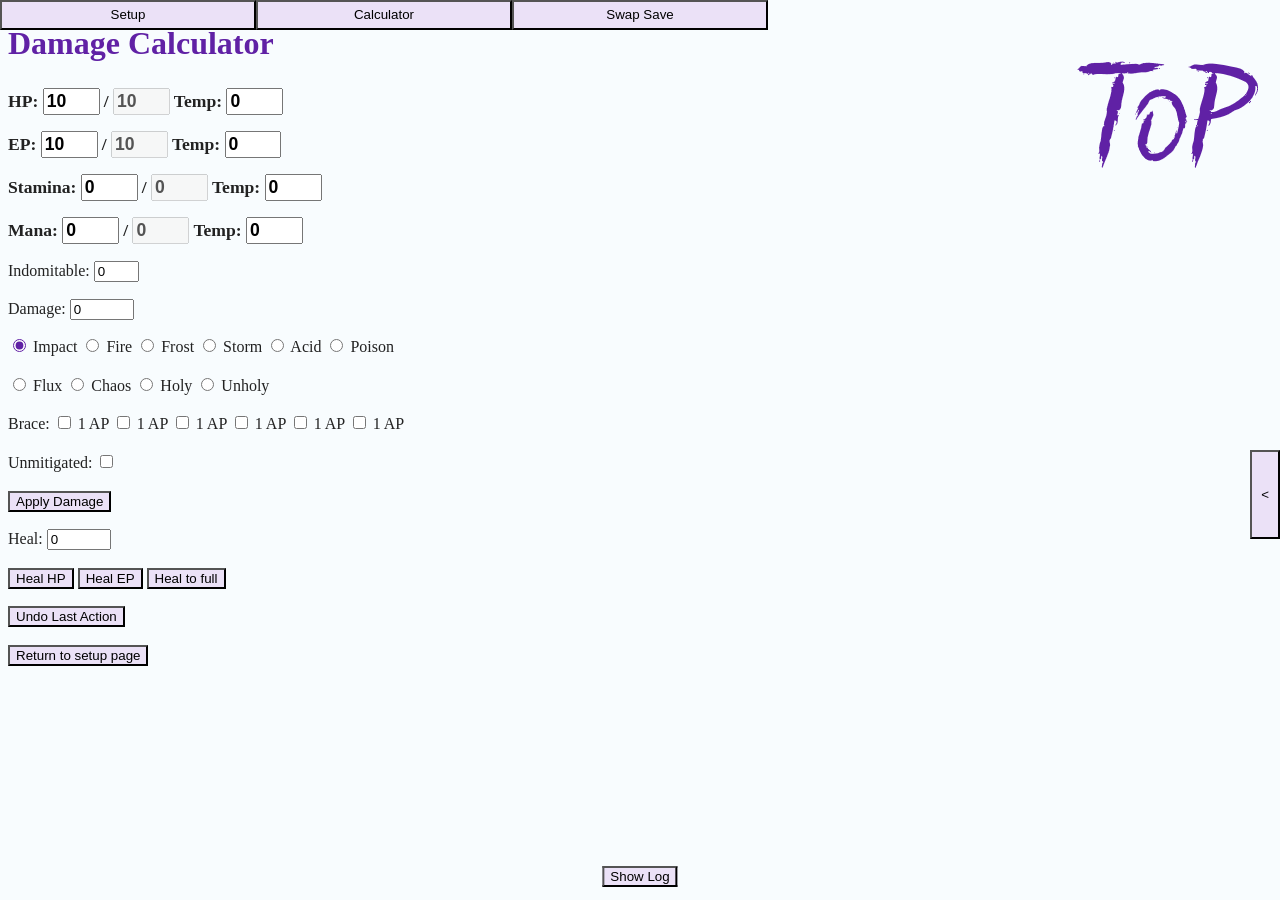
==== commit 1f7fae05: "Refactor stats, add multiple saves" ====
--- a/hpchange.html
+++ b/hpchange.html
@@ -10,8 +10,9 @@
 
 <body>
 <p id="navigation">
-  <button id="setup" onclick="changeStats()">Setup</button>
+  <button id="setup">Setup</button>
   <button id="calculator">Calculator</button>
+  <button id="swap">Swap Save</button>
 </p>
 
 <h1>Damage Calculator</h1>
@@ -57,7 +58,7 @@
 </div>
 <p>
   <label for="indomitable" id="indomitableLabel">Indomitable: </label>
-  <input type="number" id="indomitable" min="0" max="1000" value="0" onchange="updateIndomitable()" />
+  <input type="number" id="indomitable" min="0" max="1000" value="0" />
 </p>
 <p>
   <label for="hpChange">Damage:</label>
@@ -111,28 +112,28 @@
   <input type="checkbox" id="unmitigated" name="unmitigated" value="true" />
 </p>
 <p>
-  <button id="damage" onclick="damage()">Apply Damage</button>
+  <button id="damage">Apply Damage</button>
 </p>
 <p>
   <label for="healAmount" id="healLabel">Heal:</label>
   <input type="number" id="healAmount" min="0" max="1000" value="0" />
 </p>
 <p>
-  <button id="healHp" onclick="heal('hp')">Heal HP</button>
-  <button id="healEp" onclick="heal('ep')">Heal EP</button>
-  <button id="healFull" onclick="heal('full')">Heal to full</button>
+  <button id="healHp">Heal HP</button>
+  <button id="healEp">Heal EP</button>
+  <button id="healFull">Heal to full</button>
 </p>
 <p>
-  <button id="undo" onclick="undo()">Undo Last Action</button>
+  <button id="undo">Undo Last Action</button>
 </p>
 <p>
-  <button id="return" onclick="changeStats()">Return to previous page</button>
+  <button id="return">Return to setup page</button>
 </p>
 <p>
-  <button id="showLog" onclick="toggleLog()">Show Log</button>
+  <button id="showLog">Show Log</button>
 </p>
 <ul id="outputLog"></ul>
-<button id="popout" onclick="popout()"><</button>
+<button id="popout"><</button>
 
 <div id="resDiv" class="resistances" hidden="hidden">
   <label for="block" id="blockLabel" class="resistances" hidden="hidden">Block:</label>
@@ -161,7 +162,7 @@
   <input type="number" id="resUnholy" class="resistances" hidden="hidden" />
 </div>
 
-<script src="js/changeHp.js"></script>
+<script src="js/changeHp.js" type="module"></script>
 
 </body>
 
--- a/css/style.css
+++ b/css/style.css
@@ -120,6 +120,10 @@
 
 #calculator {
   left: 20%;
+}
+
+#swap {
+  left: 40%;
 }
 
 input[type="radio"] {
@@ -204,6 +208,10 @@
   z-index: 100;
 }
 
+.saveName {
+  width: 90%;
+}
+
 /* ==========================================================================
    Helper classes
    ========================================================================== */
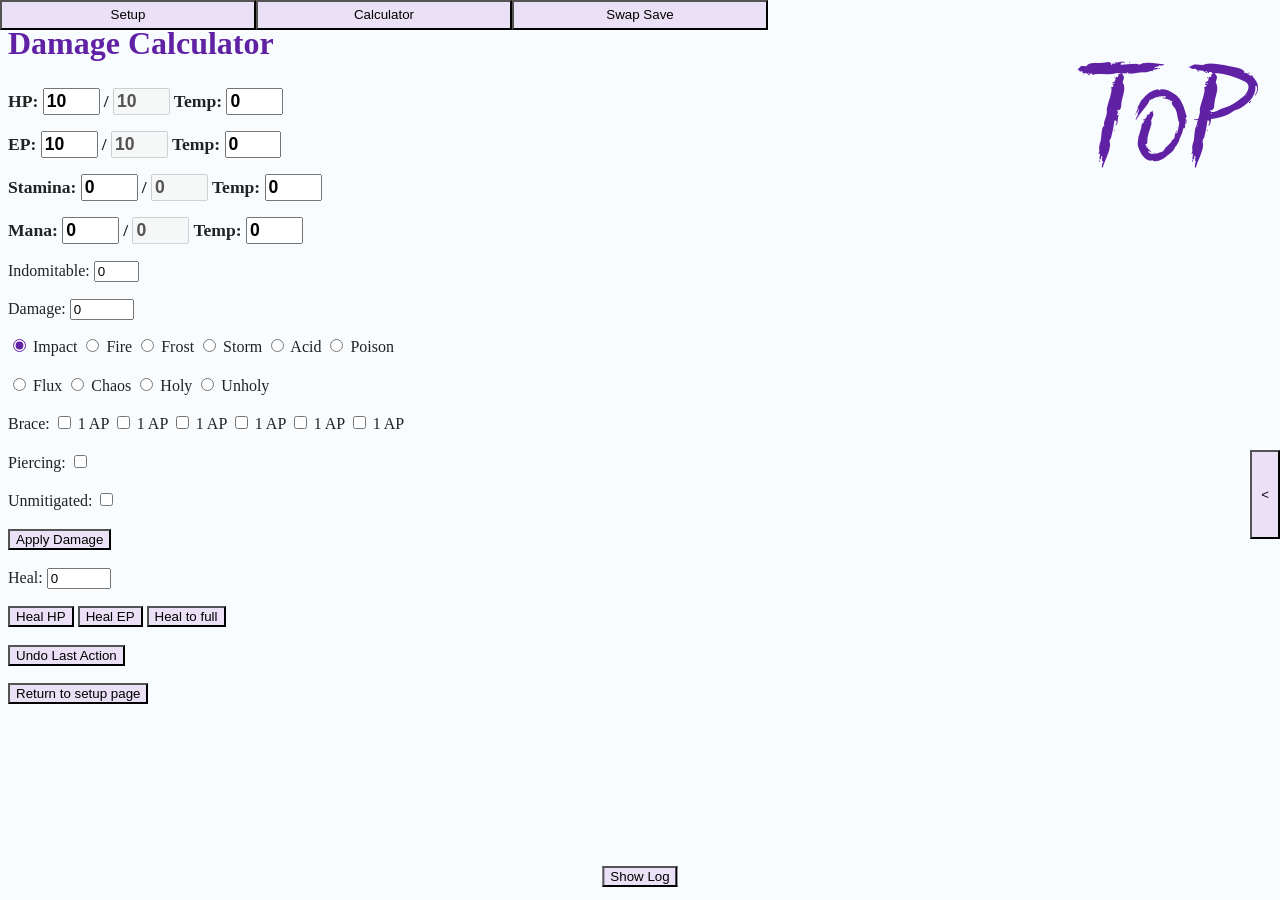
==== commit 8aae65ee: "Add piercing toggle" ====
--- a/hpchange.html
+++ b/hpchange.html
@@ -108,8 +108,12 @@
   </form>
 </p>
 <p>
+  <label for="piercing">Piercing: </label>
+  <input type="checkbox" id="piercing" name="piercing" value="false" />
+</p>
+<p>
   <label for="unmitigated">Unmitigated: </label>
-  <input type="checkbox" id="unmitigated" name="unmitigated" value="true" />
+  <input type="checkbox" id="unmitigated" name="unmitigated" value="false" />
 </p>
 <p>
   <button id="damage">Apply Damage</button>
